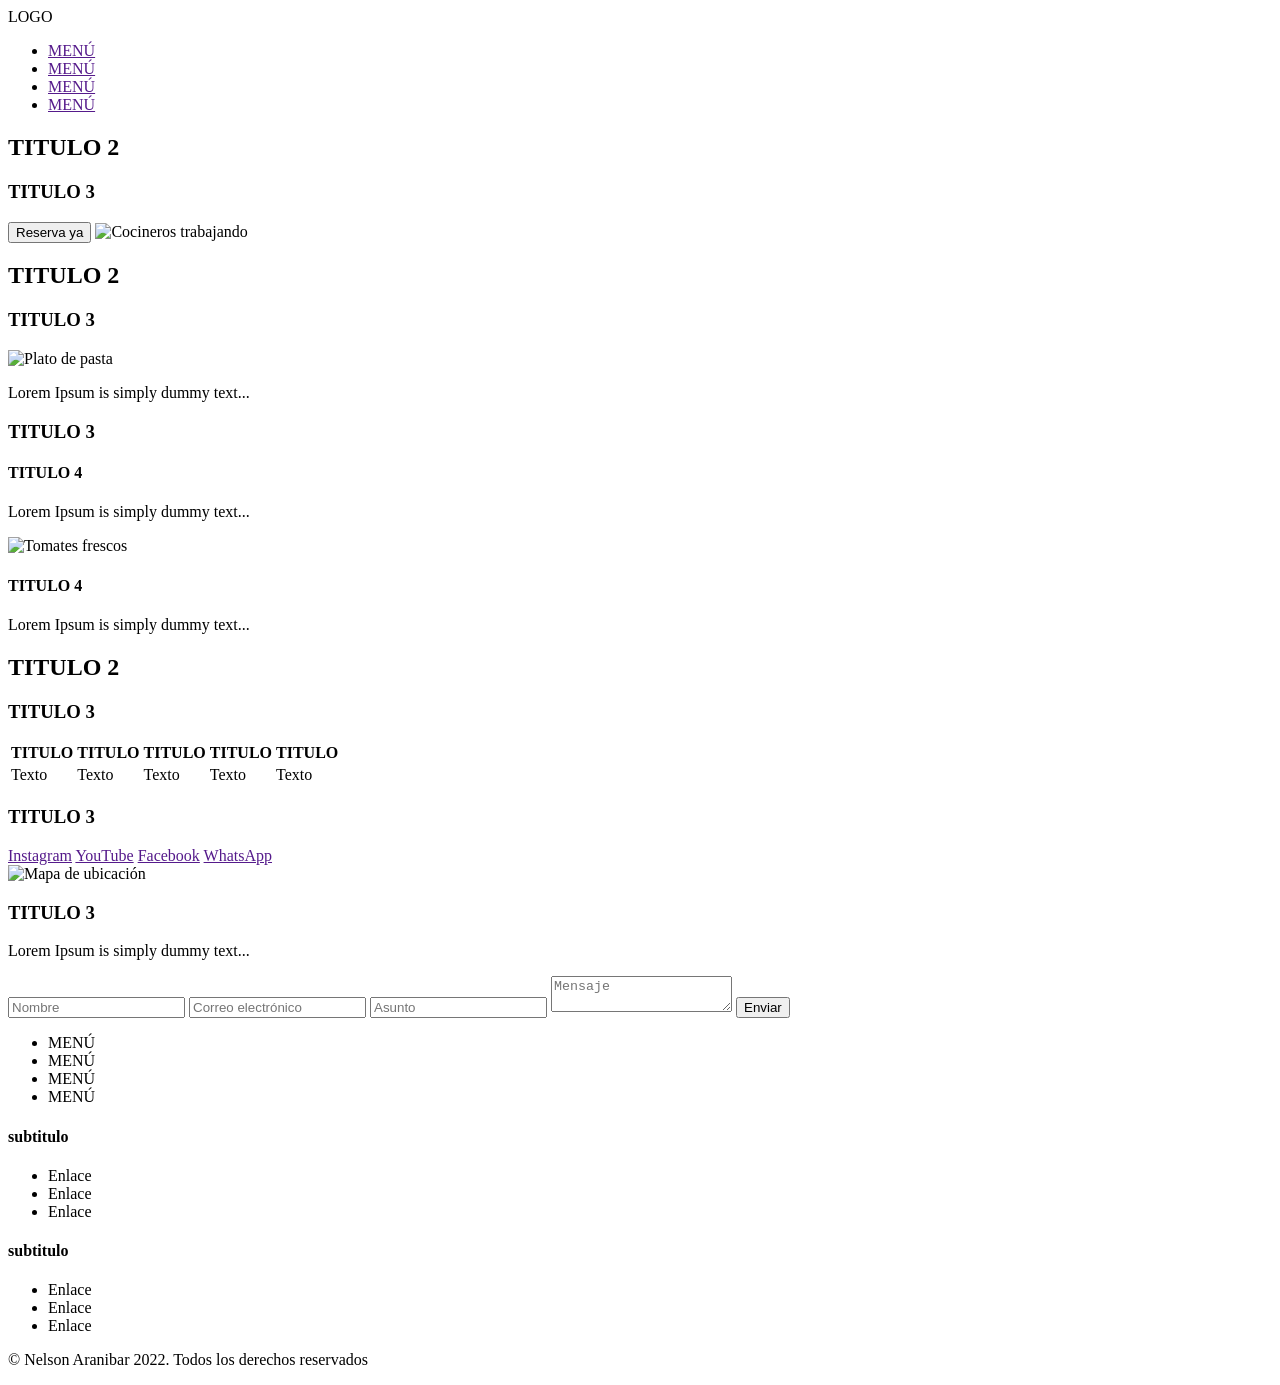
==== Trabajo01/Sitio_web_01.html @ 61021f2e "Add files via upload" ====
<!DOCTYPE html>
<html lang="es">
<head>
    <meta charset="UTF-8">
    <meta name="viewport" content="width=device-width, initial-scale=1.0">
    <title>Restaurante - Maquetación</title>
</head>
<body>

    <header>
        <div class="logo-bar">LOGO</div>
        <nav>
            <ul>
                <li><a href="">MENÚ</a></li>
                <li><a href="">MENÚ</a></li>
                <li><a href="">MENÚ</a></li>
                <li><a href="">MENÚ</a></li>
            </ul>
        </nav>
    </header>

    <main>

        <section id="features">
            <div class="main-article">
                <h2>TITULO 2</h2>
                <h3>TITULO 3</h3>
                <button type="submit">Reserva ya</button>
                <img src="https://onieproject.org/wp-content/uploads/2021/01/various-fruits-and-vegetables-2-scaled.jpg" alt="Cocineros trabajando">
            </div>

            <aside class="side-articles">
                <h2>TITULO 2</h2>
                <h3>TITULO 3</h3>
                <article>
                    <img src="https://www.shutterstock.com/image-photo/cute-joyful-couple-cooking-together-260nw-708073870.jpg" alt="Plato de pasta">
                    <p>Lorem Ipsum is simply dummy text...</p>
                    <h3>TITULO 3</h3>
                    <h4>TITULO 4</h4>
                    <p>Lorem Ipsum is simply dummy text...</p>
                </article>
                <article>
                    <img src="" alt="Tomates frescos">
                    <h4>TITULO 4</h4>
                    <p>Lorem Ipsum is simply dummy text...</p>
                </article>
            </aside>
        </section>

        <section id="data-section">
            <div class="table-container">
                <h2>TITULO 2</h2>
                <h3>TITULO 3</h3>
                <table>
                    <thead>
                        <tr>
                            <th>TITULO</th><th>TITULO</th><th>TITULO</th><th>TITULO</th><th>TITULO</th>
                        </tr>
                    </thead>
                    <tbody>
                        <tr><td>Texto</td><td>Texto</td><td>Texto</td><td>Texto</td><td>Texto</td></tr>
                        </tbody>
                </table>
            </div>

            <div class="social-media">
                <h3>TITULO 3</h3>
                <a href="">Instagram</a>
                <a href="">YouTube</a>
                <a href="">Facebook</a>
                <a href="">WhatsApp</a>
            </div>
        </section>

        <section id="contact-area">
            <div class="map">
                <img src="" alt="Mapa de ubicación">
            </div>

            <div class="contact-form">
                <h3>TITULO 3</h3>
                <p>Lorem Ipsum is simply dummy text...</p>
                <form>
                    <input type="text" placeholder="Nombre">
                    <input type="email" placeholder="Correo electrónico">
                    <input type="text" placeholder="Asunto">
                    <textarea placeholder="Mensaje"></textarea>
                    <button type="submit">Enviar</button>
                </form>
            </div>
        </section>
    </main>

    <footer>
        <nav class="footer-nav">
            <ul>
                <li>MENÚ</li><li>MENÚ</li><li>MENÚ</li><li>MENÚ</li>
            </ul>
        </nav>

        <div class="footer-columns">
            <div>
                <h4>subtitulo</h4>
                <ul><li>Enlace</li><li>Enlace</li><li>Enlace</li></ul>
            </div>
            <div>
                <h4>subtitulo</h4>
                <ul><li>Enlace</li><li>Enlace</li><li>Enlace</li></ul>
            </div>
            </div>

        <div class="copyright">
            <p>&copy; Nelson Aranibar 2022. Todos los derechos reservados</p>
        </div>
    </footer>

</body>
</html>
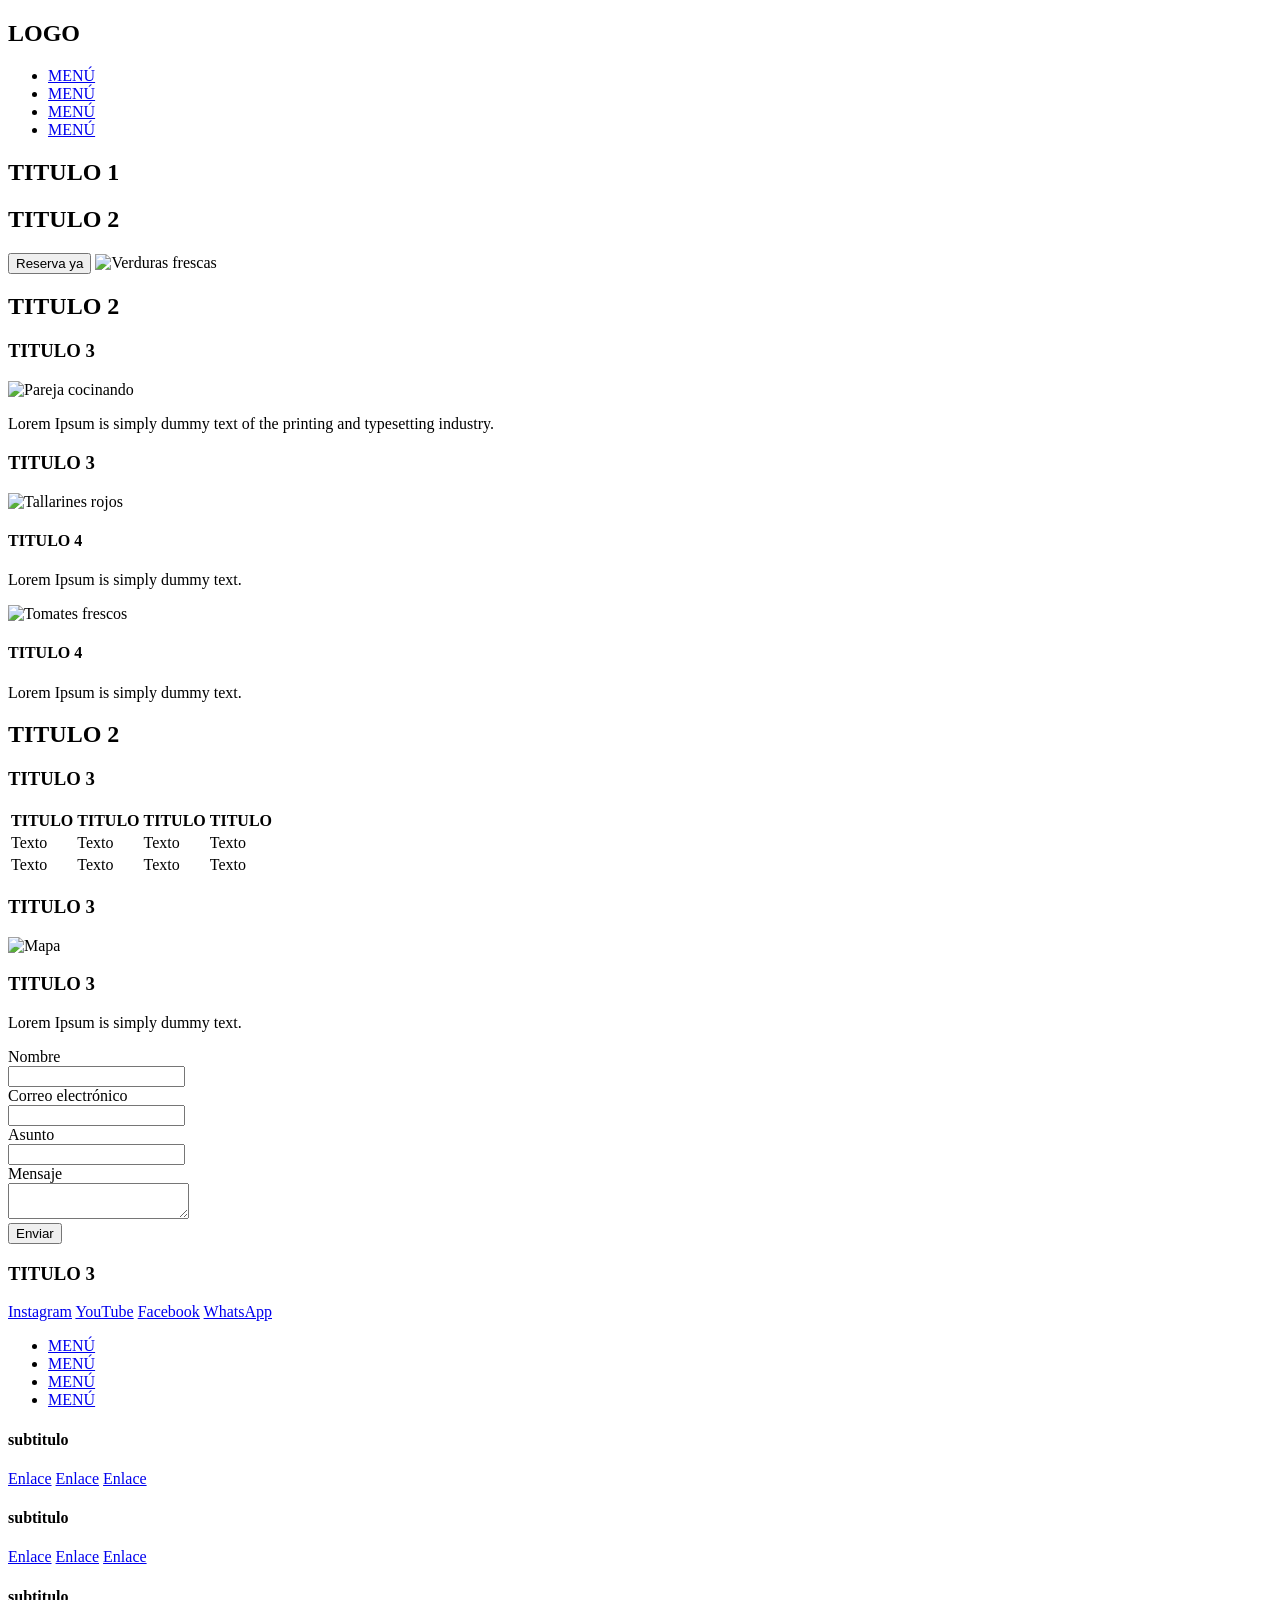
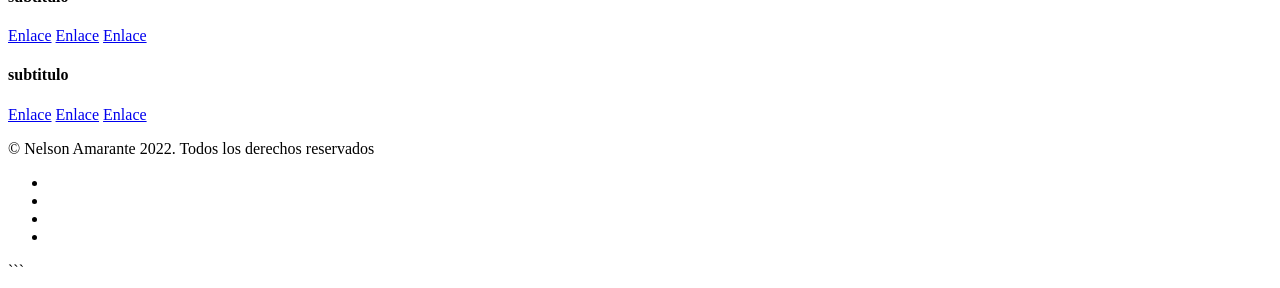
==== commit 96ebe16e: "Sitio_web_01.html Solo complete lo que faltaba" ====
--- a/Trabajo01/Sitio_web_01.html
+++ b/Trabajo01/Sitio_web_01.html
@@ -2,117 +2,164 @@
 <html lang="es">
 <head>
     <meta charset="UTF-8">
-    <meta name="viewport" content="width=device-width, initial-scale=1.0">
+	<meta name="viewport" content="width=device-width, initial-scale=1.0">
     <title>Restaurante - Maquetación</title>
 </head>
 <body>
 
     <header>
-        <div class="logo-bar">LOGO</div>
+        <div>
+            <h2>LOGO</h2>
+        </div>
+
         <nav>
             <ul>
-                <li><a href="">MENÚ</a></li>
-                <li><a href="">MENÚ</a></li>
-                <li><a href="">MENÚ</a></li>
-                <li><a href="">MENÚ</a></li>
+                <li><a href="#">MENÚ</a></li>
+                <li><a href="#">MENÚ</a></li>
+                <li><a href="#">MENÚ</a></li>
+                <li><a href="#">MENÚ</a></li>
             </ul>
         </nav>
     </header>
 
-    <main>
+    <section>
+        <h1>TITULO 1</h1>
+        <h2>TITULO 2</h2>
+        <button>Reserva ya</button>
+		<img src="https://riojavina.es/wp-content/uploads/2017/07/background-1932466_1920.jpg" alt="Verduras frescas">
+    </section>
 
-        <section id="features">
-            <div class="main-article">
-                <h2>TITULO 2</h2>
-                <h3>TITULO 3</h3>
-                <button type="submit">Reserva ya</button>
-                <img src="https://onieproject.org/wp-content/uploads/2021/01/various-fruits-and-vegetables-2-scaled.jpg" alt="Cocineros trabajando">
-            </div>
+    <section>
+        <h2>TITULO 2</h2>
+        <h3>TITULO 3</h3>
 
-            <aside class="side-articles">
-                <h2>TITULO 2</h2>
-                <h3>TITULO 3</h3>
-                <article>
-                    <img src="https://www.shutterstock.com/image-photo/cute-joyful-couple-cooking-together-260nw-708073870.jpg" alt="Plato de pasta">
-                    <p>Lorem Ipsum is simply dummy text...</p>
-                    <h3>TITULO 3</h3>
-                    <h4>TITULO 4</h4>
-                    <p>Lorem Ipsum is simply dummy text...</p>
-                </article>
-                <article>
-                    <img src="" alt="Tomates frescos">
-                    <h4>TITULO 4</h4>
-                    <p>Lorem Ipsum is simply dummy text...</p>
-                </article>
-            </aside>
-        </section>
+        <article>
+            <img src="https://kitchenacademy.es/wp-content/uploads/Pasar-tiempo-juntos-en-familia-1030x686.jpg" alt="Pareja cocinando">
+            <p>Lorem Ipsum is simply dummy text of the printing and typesetting industry.</p>
+        </article>
+		<aside>
+        	<article>
+				<h3>TITULO 3</h3>
+            	<img src="https://okdiario.com/img/2020/05/04/receta-de-espaguetis-con-salsa-cremosa-de-tomate-y-jalapenos-635x358.jpg" alt="Tallarines rojos">
+            	<h4>TITULO 4</h4>
+            	<p>Lorem Ipsum is simply dummy text.</p>
+        	</article>
 
-        <section id="data-section">
-            <div class="table-container">
-                <h2>TITULO 2</h2>
-                <h3>TITULO 3</h3>
-                <table>
-                    <thead>
-                        <tr>
-                            <th>TITULO</th><th>TITULO</th><th>TITULO</th><th>TITULO</th><th>TITULO</th>
-                        </tr>
-                    </thead>
-                    <tbody>
-                        <tr><td>Texto</td><td>Texto</td><td>Texto</td><td>Texto</td><td>Texto</td></tr>
-                        </tbody>
-                </table>
-            </div>
+        	<article>
+            	<img src="https://www.latercera.com/resizer/v2/ZDNX3YKBBVFZ5KBU4K65XPTZGA.jpg?auth=23b4808875692ea437b074c63d756d54e85f3f16e178bd1309d7406443552318&height=277&width=375&smart=true" alt="Tomates frescos">
+            	<h4>TITULO 4</h4>
+            	<p>Lorem Ipsum is simply dummy text.</p>
+        	</article>
+		</aside>
+    </section>
 
-            <div class="social-media">
-                <h3>TITULO 3</h3>
-                <a href="">Instagram</a>
-                <a href="">YouTube</a>
-                <a href="">Facebook</a>
-                <a href="">WhatsApp</a>
-            </div>
-        </section>
+    <section>
+        <h2>TITULO 2</h2>
+        <h3>TITULO 3</h3>
 
-        <section id="contact-area">
-            <div class="map">
-                <img src="" alt="Mapa de ubicación">
-            </div>
+        <table>
+            <tr>
+                <th>TITULO</th>
+                <th>TITULO</th>
+                <th>TITULO</th>
+                <th>TITULO</th>
+            </tr>
+            <tr>
+                <td>Texto</td>
+                <td>Texto</td>
+                <td>Texto</td>
+                <td>Texto</td>
+            </tr>
+            <tr>
+                <td>Texto</td>
+                <td>Texto</td>
+                <td>Texto</td>
+                <td>Texto</td>
+            </tr>
+        </table>
 
-            <div class="contact-form">
-                <h3>TITULO 3</h3>
-                <p>Lorem Ipsum is simply dummy text...</p>
-                <form>
-                    <input type="text" placeholder="Nombre">
-                    <input type="email" placeholder="Correo electrónico">
-                    <input type="text" placeholder="Asunto">
-                    <textarea placeholder="Mensaje"></textarea>
-                    <button type="submit">Enviar</button>
-                </form>
-            </div>
-        </section>
-    </main>
+        <div>
+            <h3>TITULO 3</h3>
+            <img src="https://www.machu-picchu.org/wp-content/uploads/2019/06/machu-picchu-map-cusco.jpg" alt="Mapa">
+        </div>
+    </section>
+
+    <section>
+        <h3>TITULO 3</h3>
+        <p>Lorem Ipsum is simply dummy text.</p>
+
+        <form>
+            <label>Nombre</label><br>
+            <input type="text"><br>
+
+            <label>Correo electrónico</label><br>
+            <input type="email"><br>
+
+            <label>Asunto</label><br>
+            <input type="text"><br>
+
+            <label>Mensaje</label><br>
+            <textarea></textarea><br>
+
+            <button>Enviar</button>
+        </form>
+    </section>
+
+    <section>
+        <h3>TITULO 3</h3>
+        <a href="#">Instagram</a>
+        <a href="#">YouTube</a>
+        <a href="#">Facebook</a>
+        <a href="#">WhatsApp</a>
+    </section>
+
+    <nav>
+        <ul>
+            <li><a href="#">MENÚ</a></li>
+            <li><a href="#">MENÚ</a></li>
+            <li><a href="#">MENÚ</a></li>
+            <li><a href="#">MENÚ</a></li>
+        </ul>
+    </nav>
 
     <footer>
-        <nav class="footer-nav">
-            <ul>
-                <li>MENÚ</li><li>MENÚ</li><li>MENÚ</li><li>MENÚ</li>
-            </ul>
-        </nav>
+        <div>
+            <h4>subtitulo</h4>
+            <a href="#">Enlace</a>
+            <a href="#">Enlace</a>
+            <a href="#">Enlace</a>
+        </div>
 
-        <div class="footer-columns">
-            <div>
-                <h4>subtitulo</h4>
-                <ul><li>Enlace</li><li>Enlace</li><li>Enlace</li></ul>
-            </div>
-            <div>
-                <h4>subtitulo</h4>
-                <ul><li>Enlace</li><li>Enlace</li><li>Enlace</li></ul>
-            </div>
-            </div>
+        <div>
+            <h4>subtitulo</h4>
+            <a href="#">Enlace</a>
+            <a href="#">Enlace</a>
+            <a href="#">Enlace</a>
+        </div>
 
-        <div class="copyright">
-            <p>&copy; Nelson Aranibar 2022. Todos los derechos reservados</p>
+        <div>
+            <h4>subtitulo</h4>
+            <a href="#">Enlace</a>
+            <a href="#">Enlace</a>
+            <a href="#">Enlace</a>
         </div>
+
+        <div>
+            <h4>subtitulo</h4>
+            <a href="#">Enlace</a>
+            <a href="#">Enlace</a>
+            <a href="#">Enlace</a>
+        </div>
+
+        <p>© Nelson Amarante 2022. Todos los derechos reservados</p>
+		<ul>
+			<li></li>
+			<li></li>
+			<li></li>
+			<li></li>
+		</ul>
     </footer>
 
 </body>
-</html>+</html>
+```
